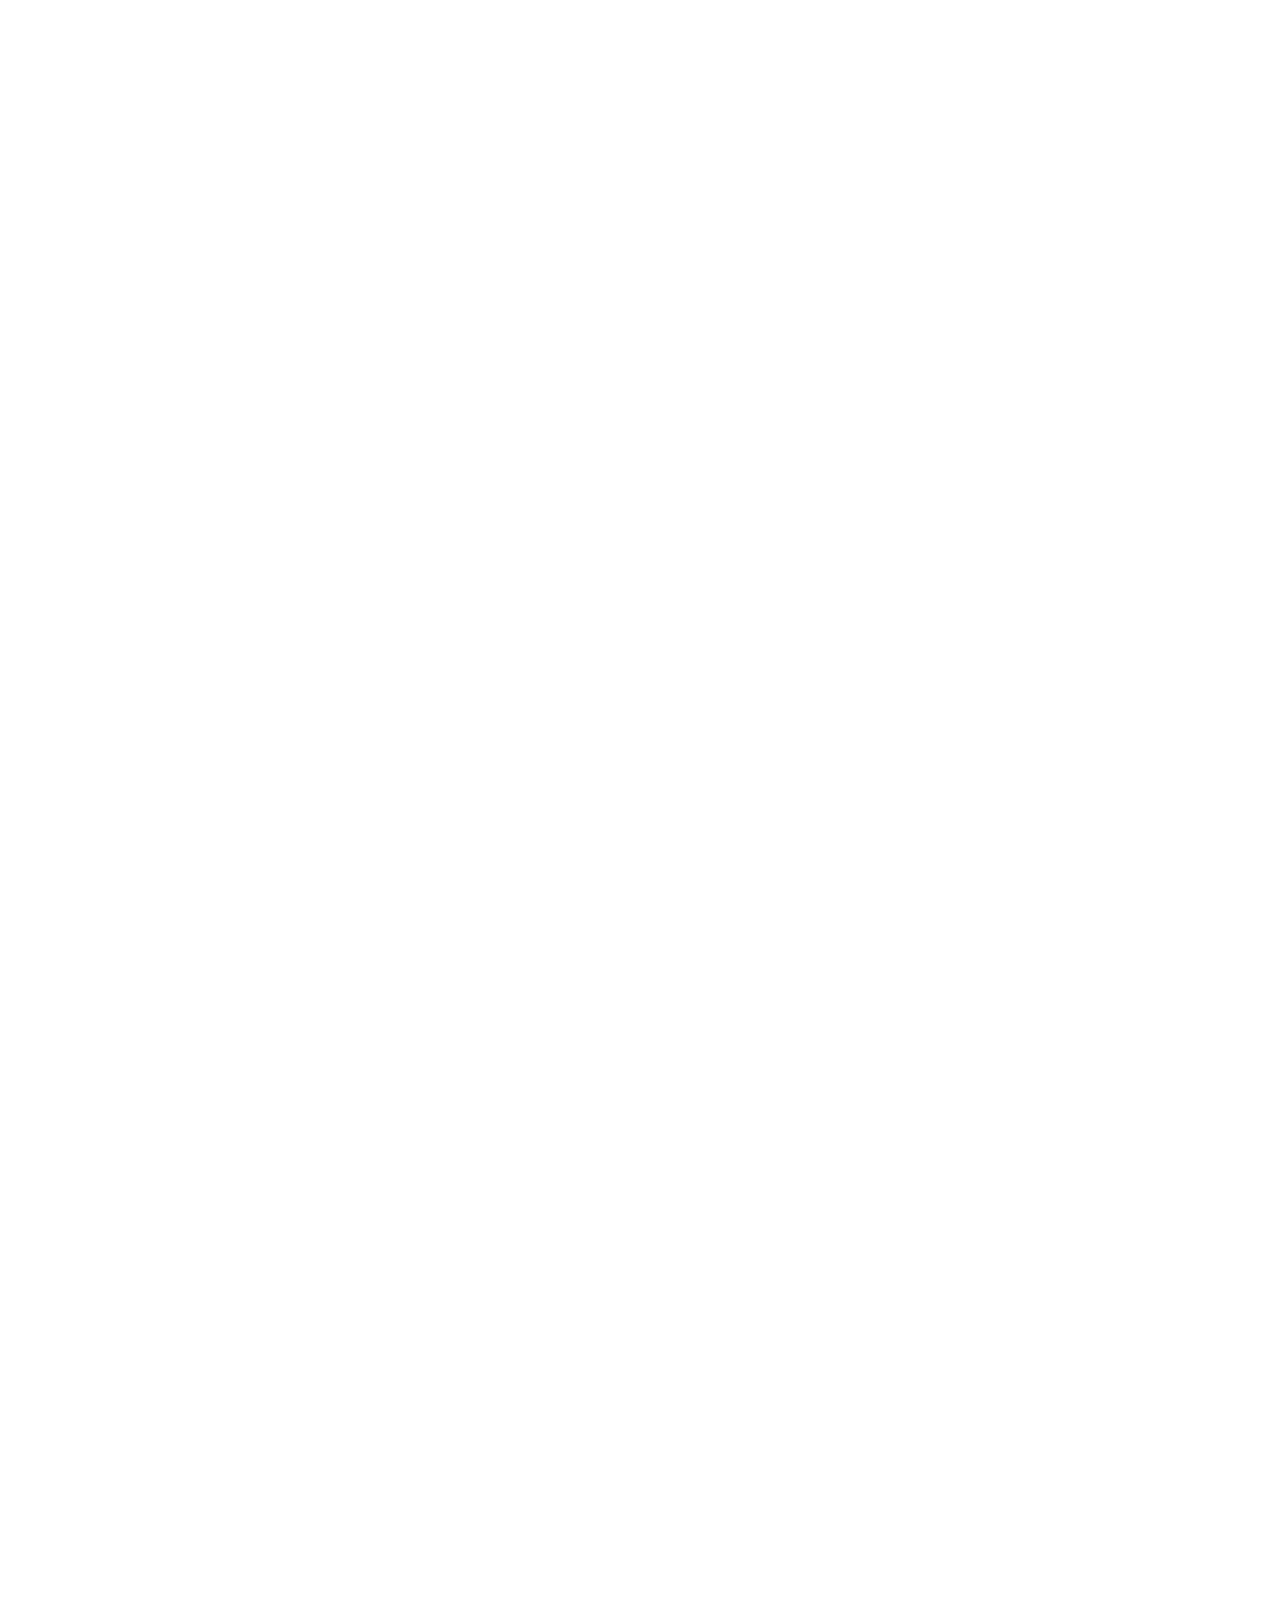
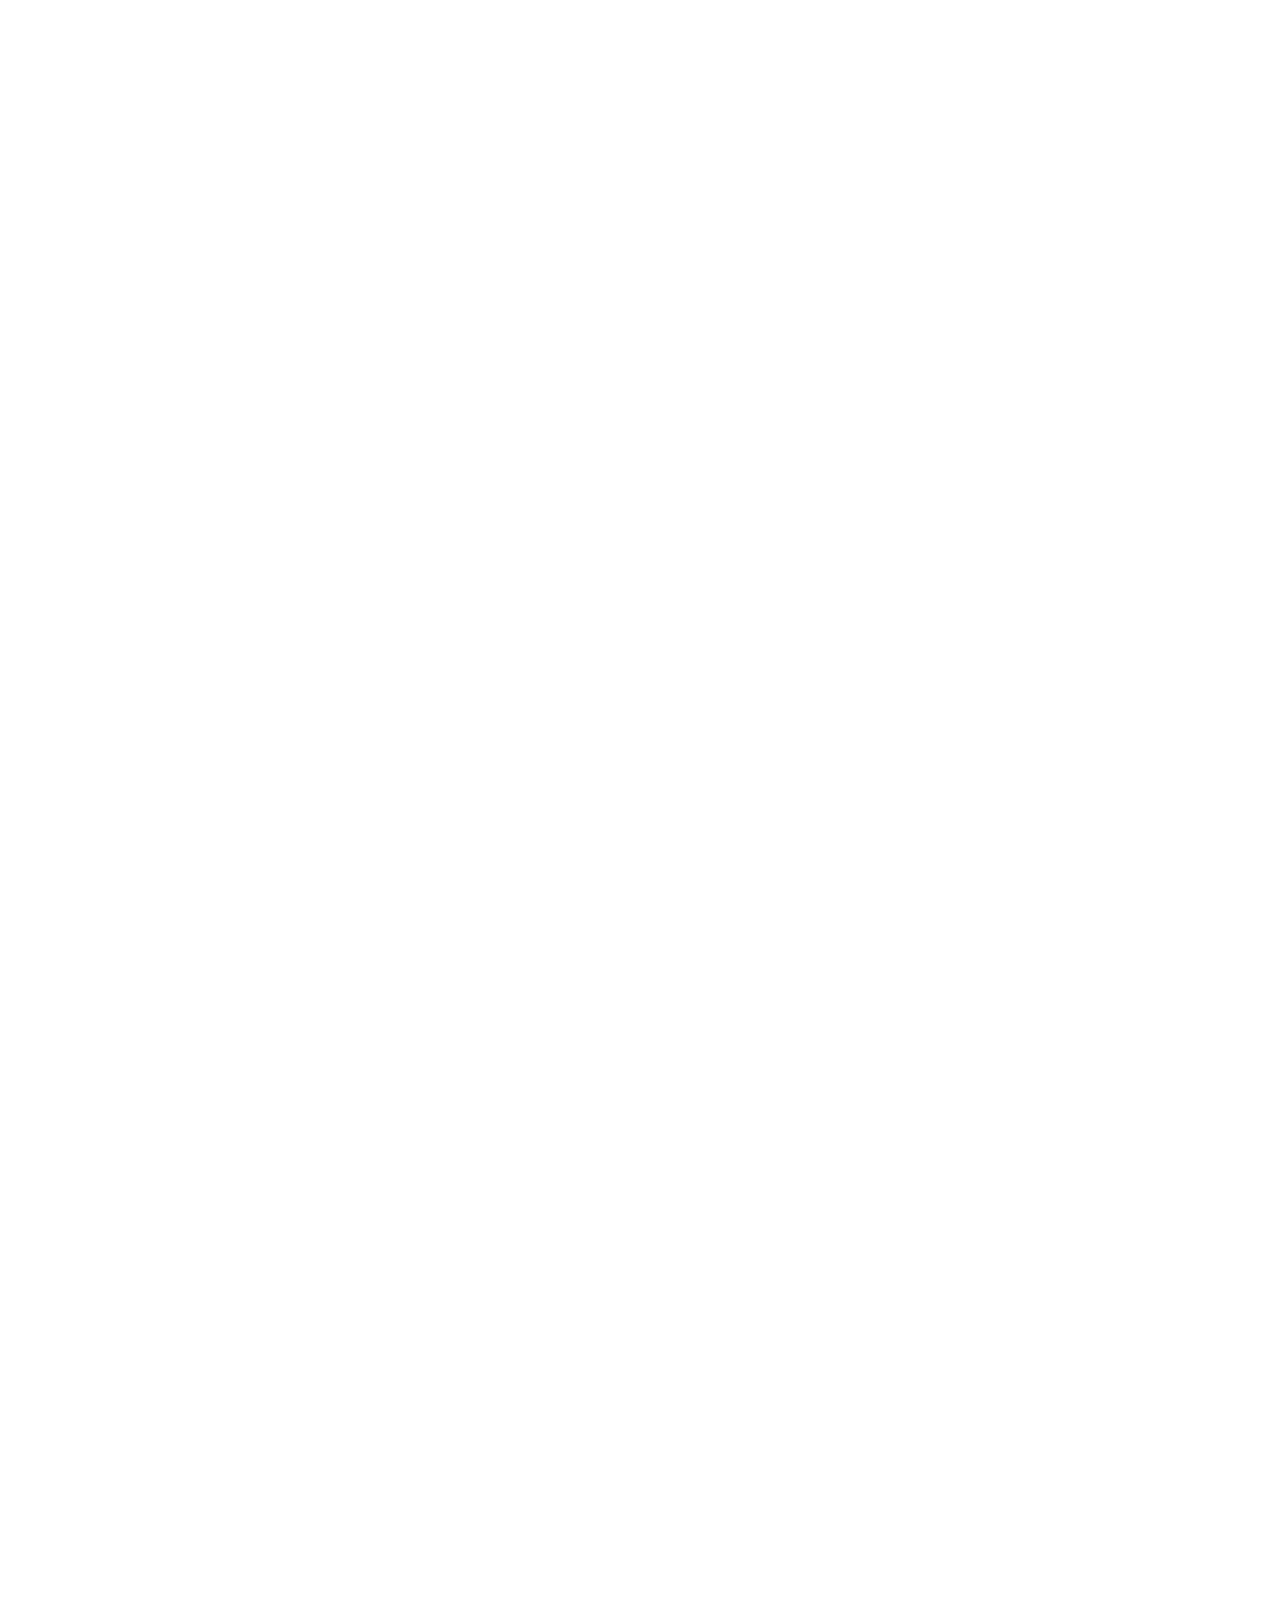
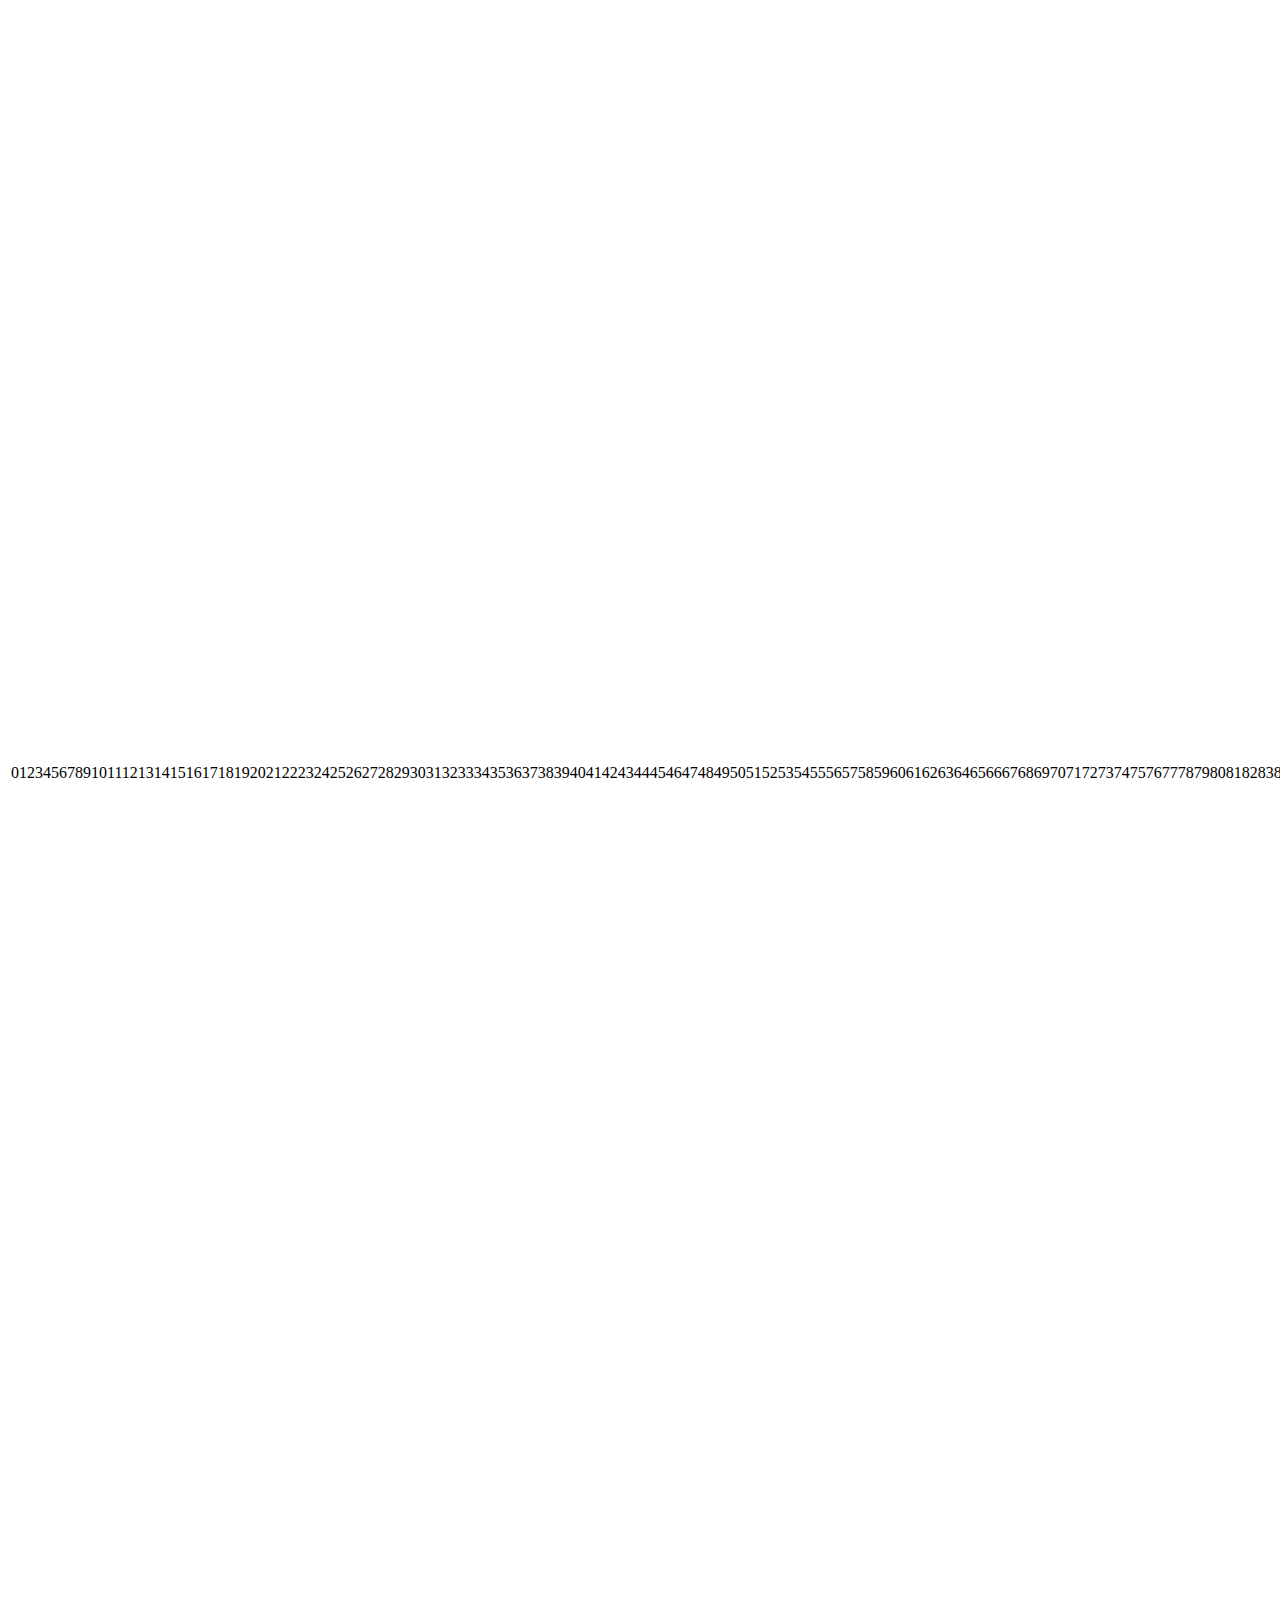
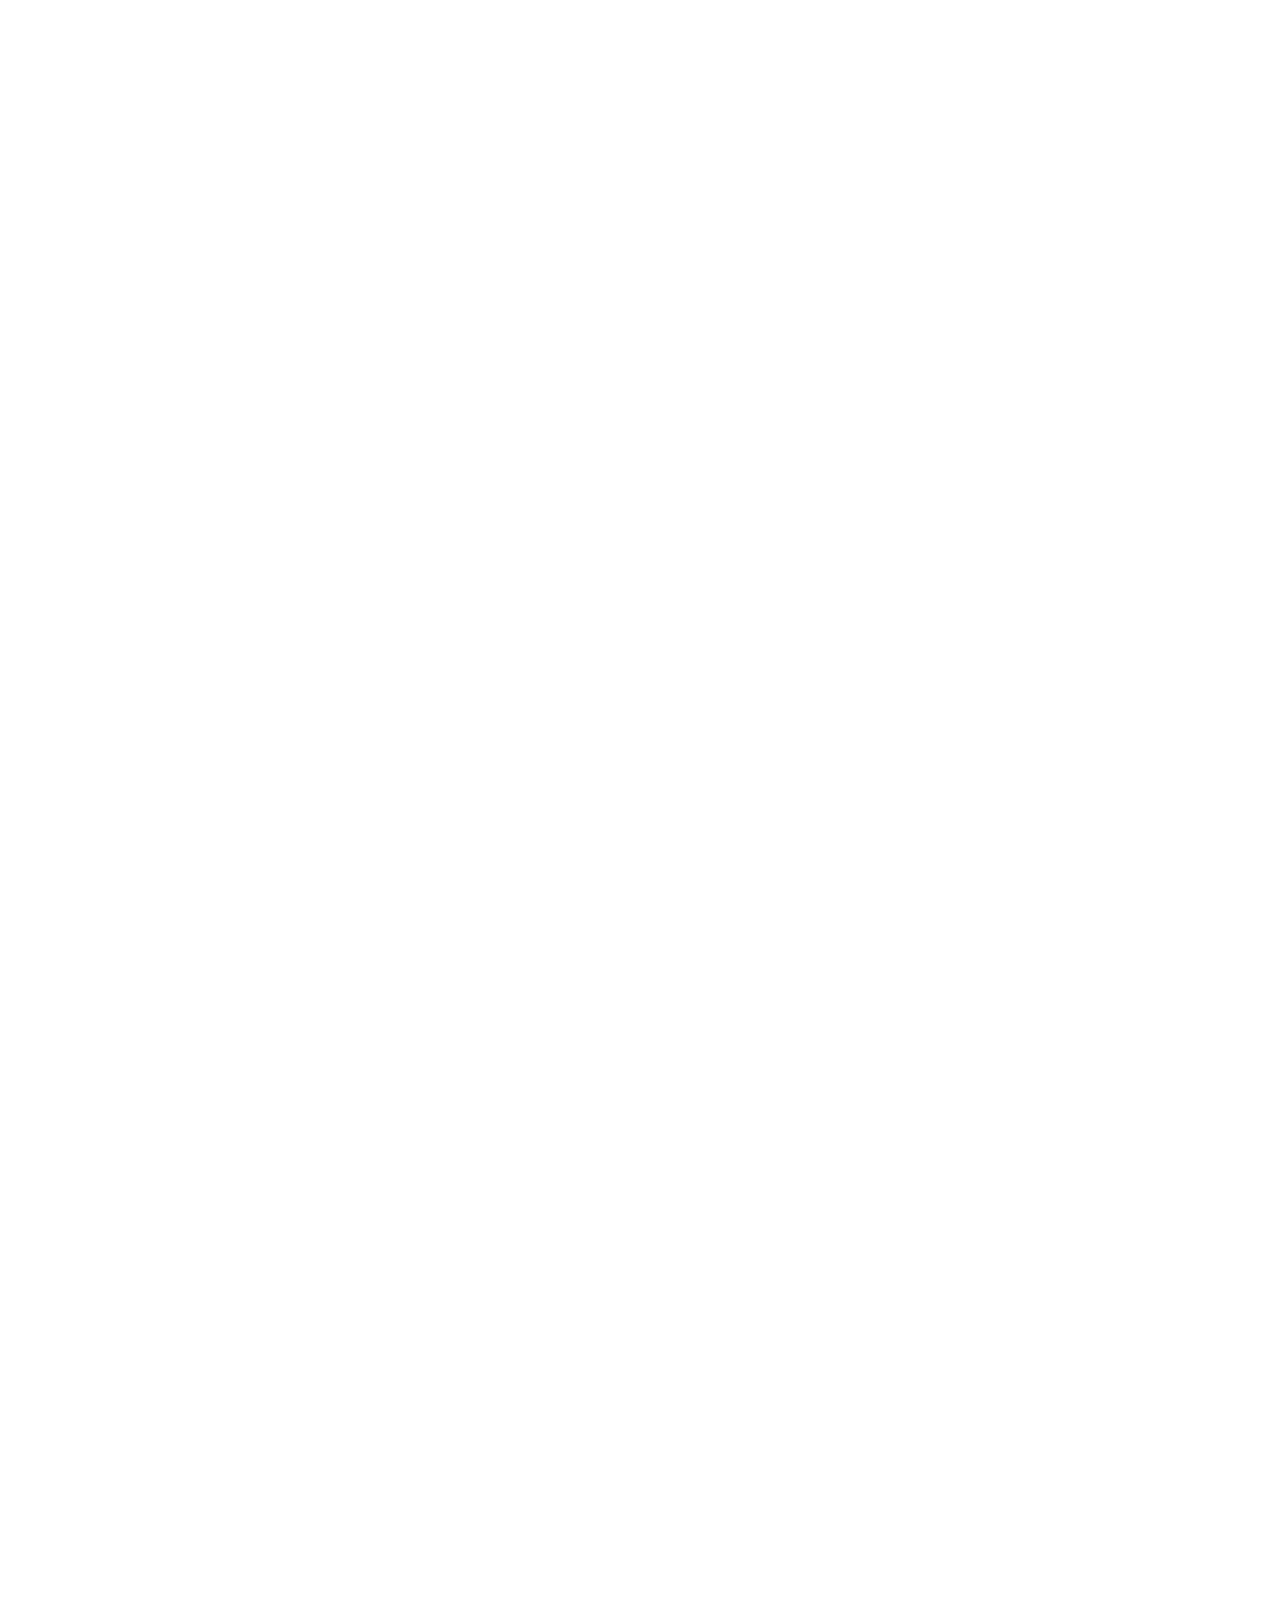
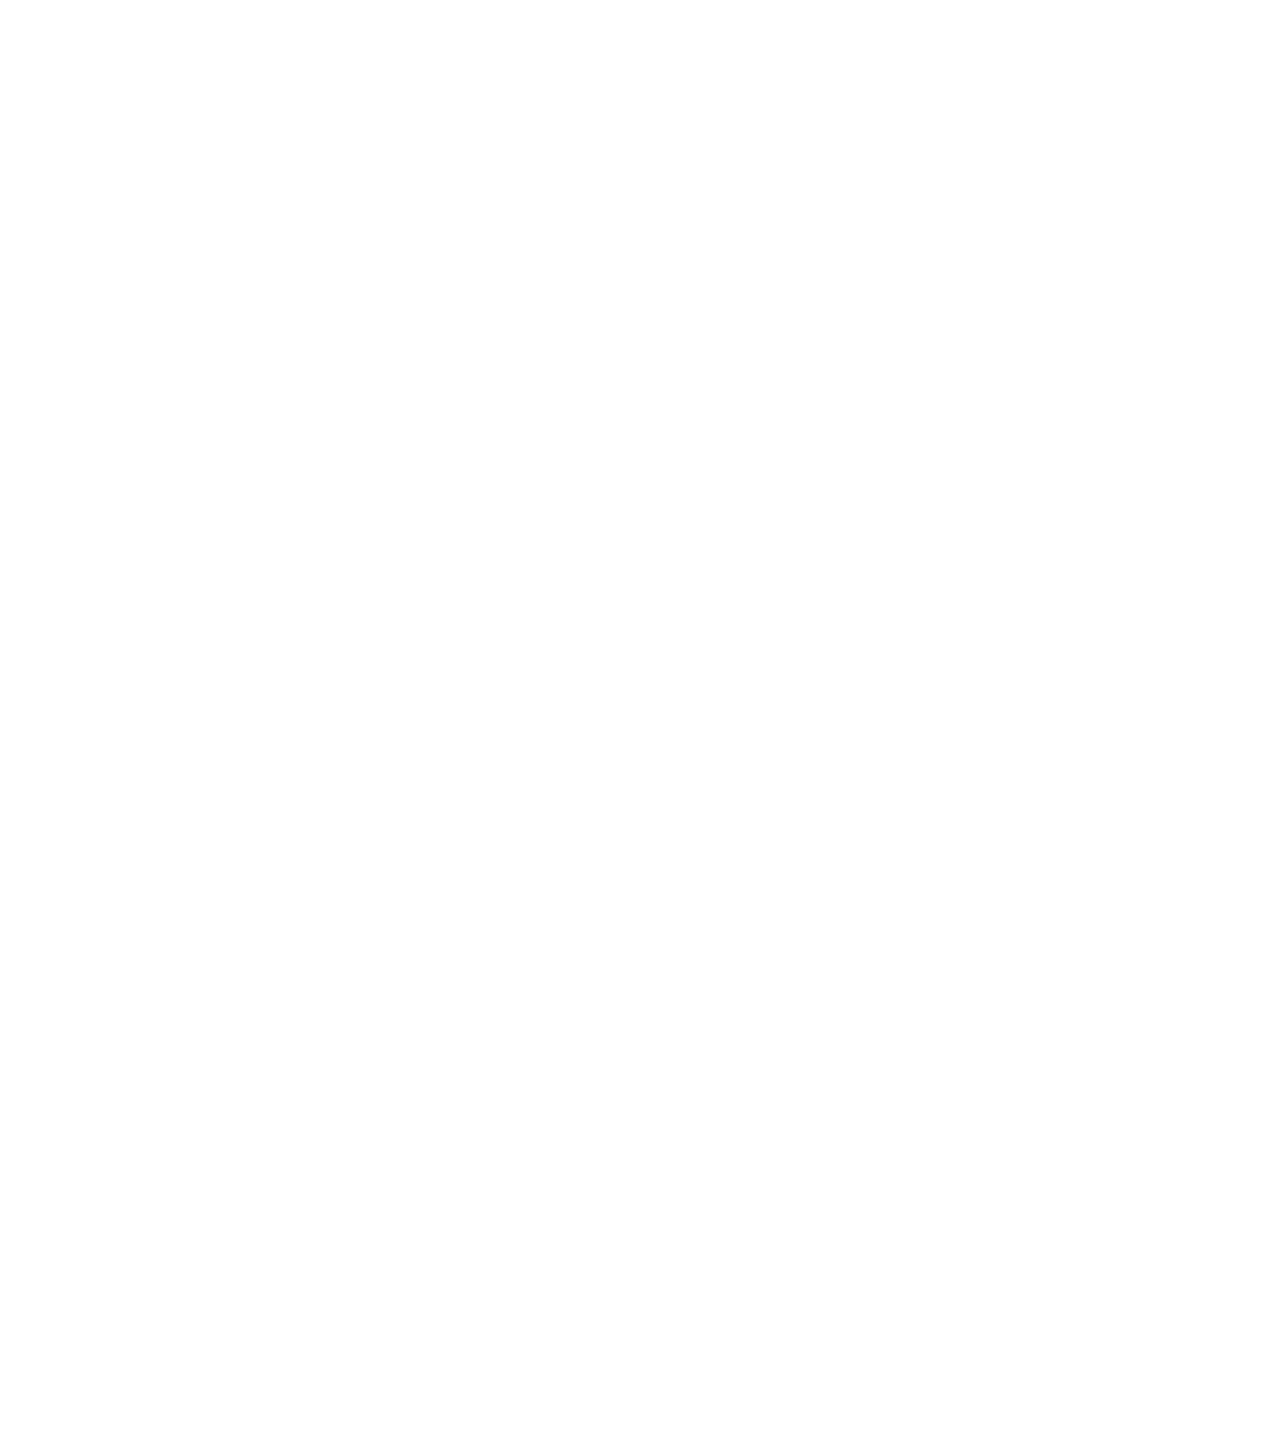
==== src/answer_pages/q1relatorio.html @ 3e82df6a "minor fixes outputing data as table script and reorganizing files" ====
<body>
<table>
    <thead id="tableHeader">
    </thead>
    <tbody>
        <td id="data-output"></td>
        <td id="data-output2"></td>
        <td id="data-output3"></td>
    </tbody>
</table>
    <script defer>
        async function fetchData(){
            const url = '/src/data/allsetsfixed.json';
            const response = await fetch(url);
            const datapoints = await response.json();
            let placeholder = document.getElementById("data-output");
            let placeholder1 = document.getElementById("tableHeader");
            let placeholder2 = document.getElementById("data-output2");
            let placeholder3 = document.getElementById("data-output3");
            console.log(datapoints)
            console.log(datapoints)
            for(let i = 0; i < 5; i++){
                placeholder1.innerHTML += `<th>${Object.keys(datapoints)}</th>`;
            }
            for(let i = 0; i < 214; i++){
                placeholder.innerHTML += `<tr><td>${datapoints.alunos[i].id}</td></tr>`;
                placeholder2.innerHTML += `<tr><td>${datapoints.alunos[i].nome}</td></tr>`;
                placeholder3.innerHTML += `<tr><td>${datapoints.alunos[i].nascimento}</td></tr>`;
            };
        };
        fetchData();
    </script>
</body>
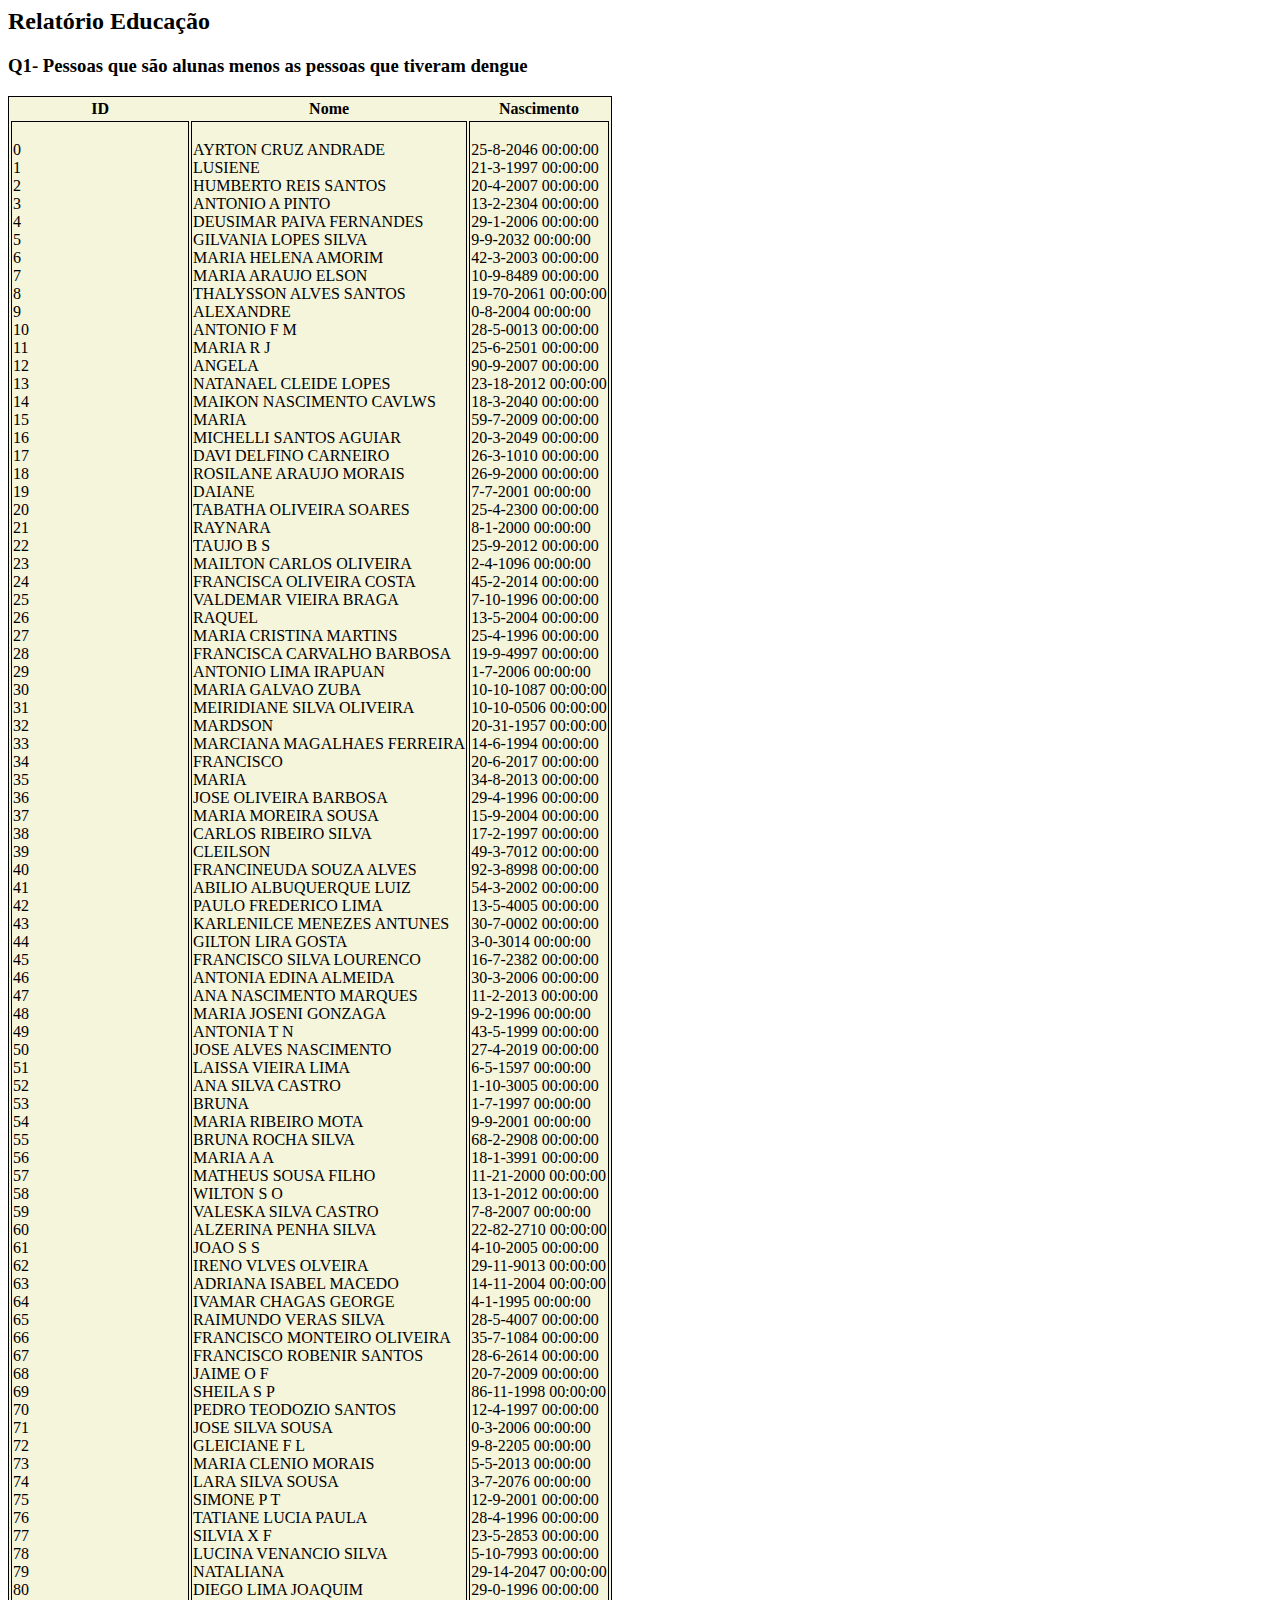
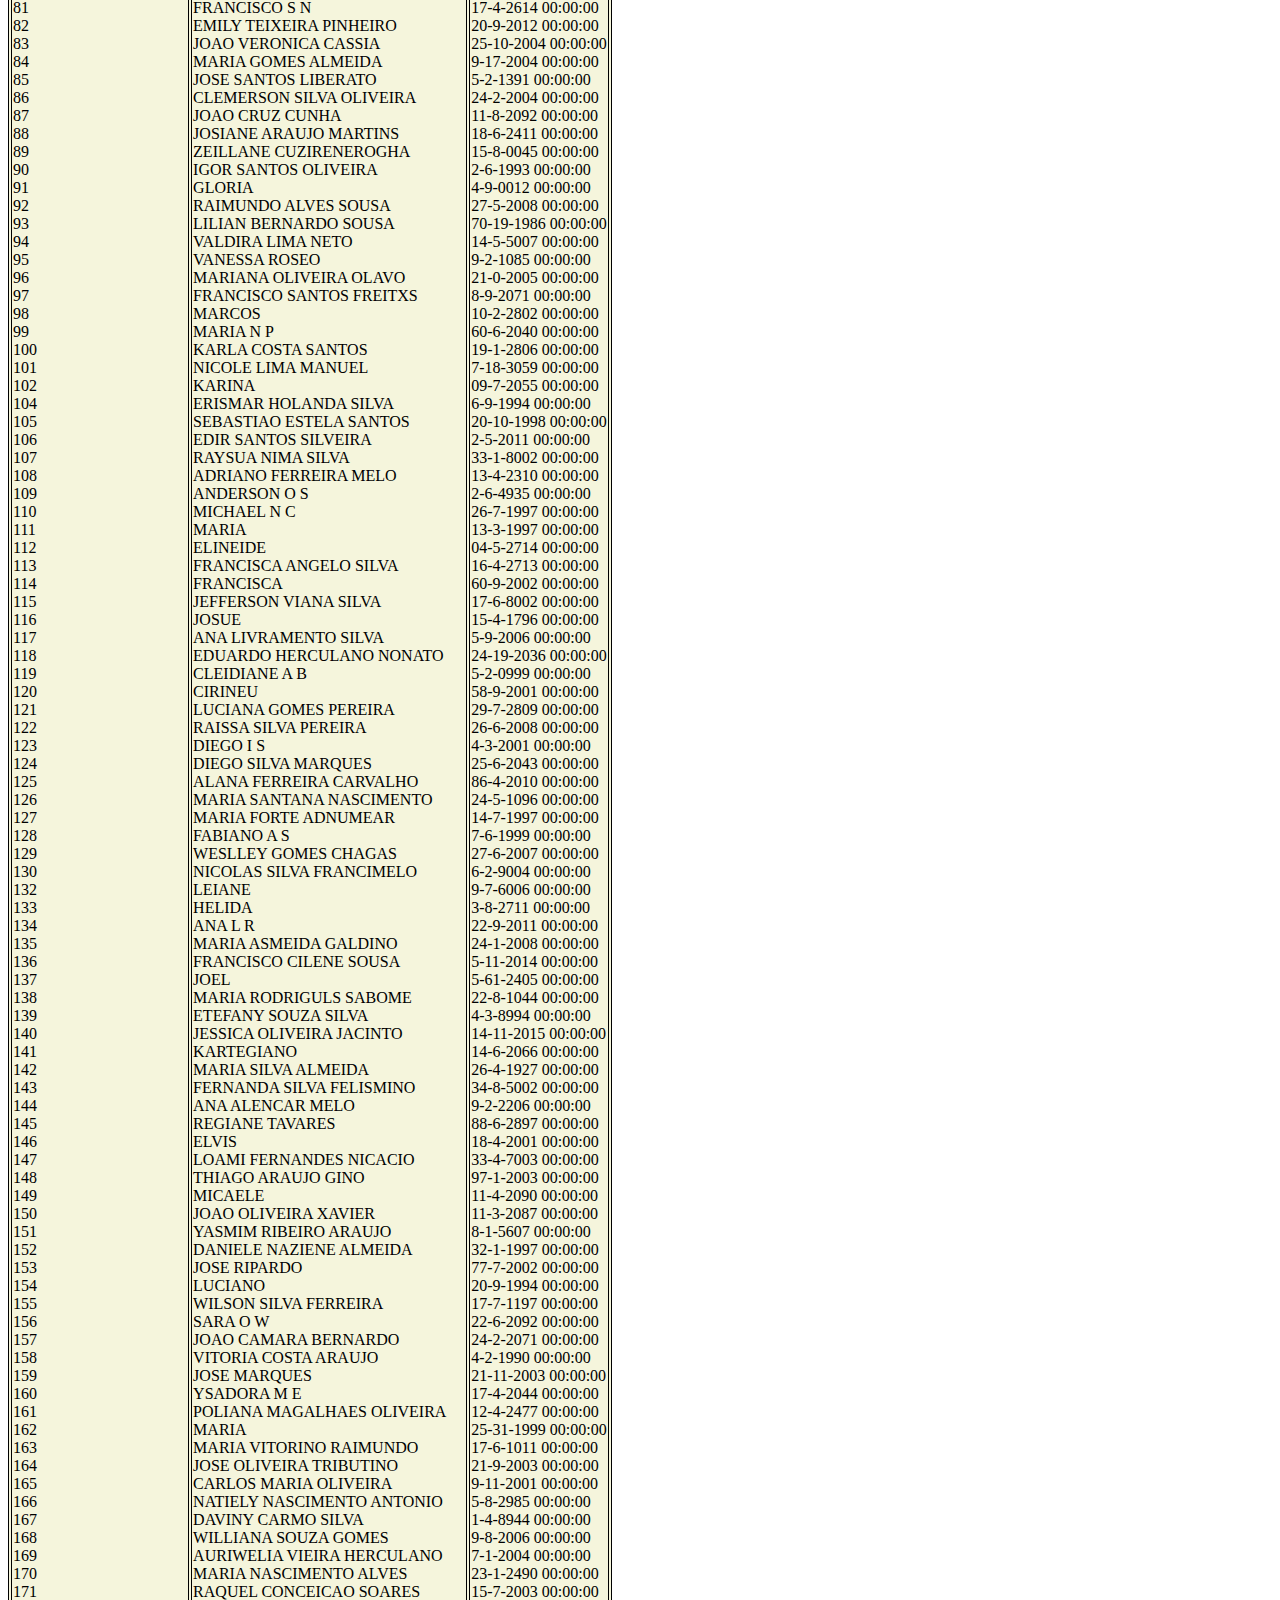
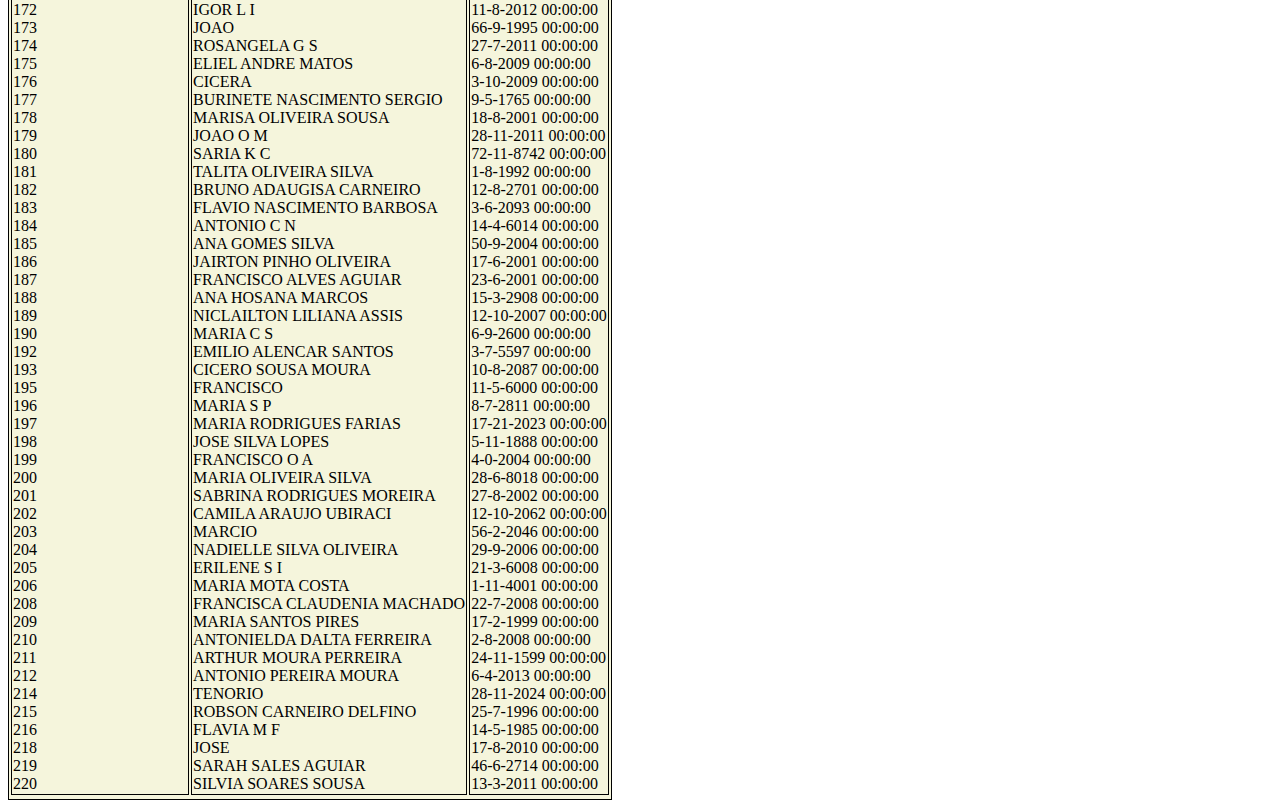
==== commit c3109e32: "added new function to generate question answer report" ====
--- a/src/answer_pages/q1relatorio.html
+++ b/src/answer_pages/q1relatorio.html
@@ -1,33 +1,46 @@
 <body>
-<table>
-    <thead id="tableHeader">
-    </thead>
-    <tbody>
-        <td id="data-output"></td>
-        <td id="data-output2"></td>
-        <td id="data-output3"></td>
-    </tbody>
-</table>
+<table style=" background-color: beige; border: solid 1px black;">
+    <colgroup span="3" class="columns"></colgroup>
+    <h2>
+        Relatório Educação
+        <h3> Q1- Pessoas que são alunas menos as pessoas que tiveram dengue<h3>
+    </h2>
+    <tr>
+        <th>ID</th>
+        <th>Nome</th>
+        <th>Nascimento</th>
+    </tr>
+    <tr>
+        <td width="30%" style="border: solid 1px black;"id="ids">
+        </td>
+        <td style="border: solid 1px black;" id="names">
+        </td>
+        <td style="border: solid 1px black;" id="nascimento">
+        </td>
+    </tr>
+    <tr> 
+
+    </tr>
     <script defer>
         async function fetchData(){
             const url = '/src/data/allsetsfixed.json';
             const response = await fetch(url);
             const datapoints = await response.json();
-            let placeholder = document.getElementById("data-output");
-            let placeholder1 = document.getElementById("tableHeader");
-            let placeholder2 = document.getElementById("data-output2");
-            let placeholder3 = document.getElementById("data-output3");
-            console.log(datapoints)
-            console.log(datapoints)
-            for(let i = 0; i < 5; i++){
-                placeholder1.innerHTML += `<th>${Object.keys(datapoints)}</th>`;
-            }
+            let placeholder = document.getElementById("ids");
+            let placeholder2 = document.getElementById("names");
+            let placeholder3 = document.getElementById("nascimento");
             for(let i = 0; i < 214; i++){
-                placeholder.innerHTML += `<tr><td>${datapoints.alunos[i].id}</td></tr>`;
-                placeholder2.innerHTML += `<tr><td>${datapoints.alunos[i].nome}</td></tr>`;
-                placeholder3.innerHTML += `<tr><td>${datapoints.alunos[i].nascimento}</td></tr>`;
+                placeholder.innerHTML += `<br><tr>${datapoints.alunos[i].id}</tr>`;
+                placeholder2.innerHTML += `<br><tr>${datapoints.alunos[i].nome}</tr>`
+                placeholder3.innerHTML += `<br><tr>${datapoints.alunos[i].nascimento}</tr>`;
             };
         };
+        
         fetchData();
+
+
+
     </script>
-</body>+</body>
+
+
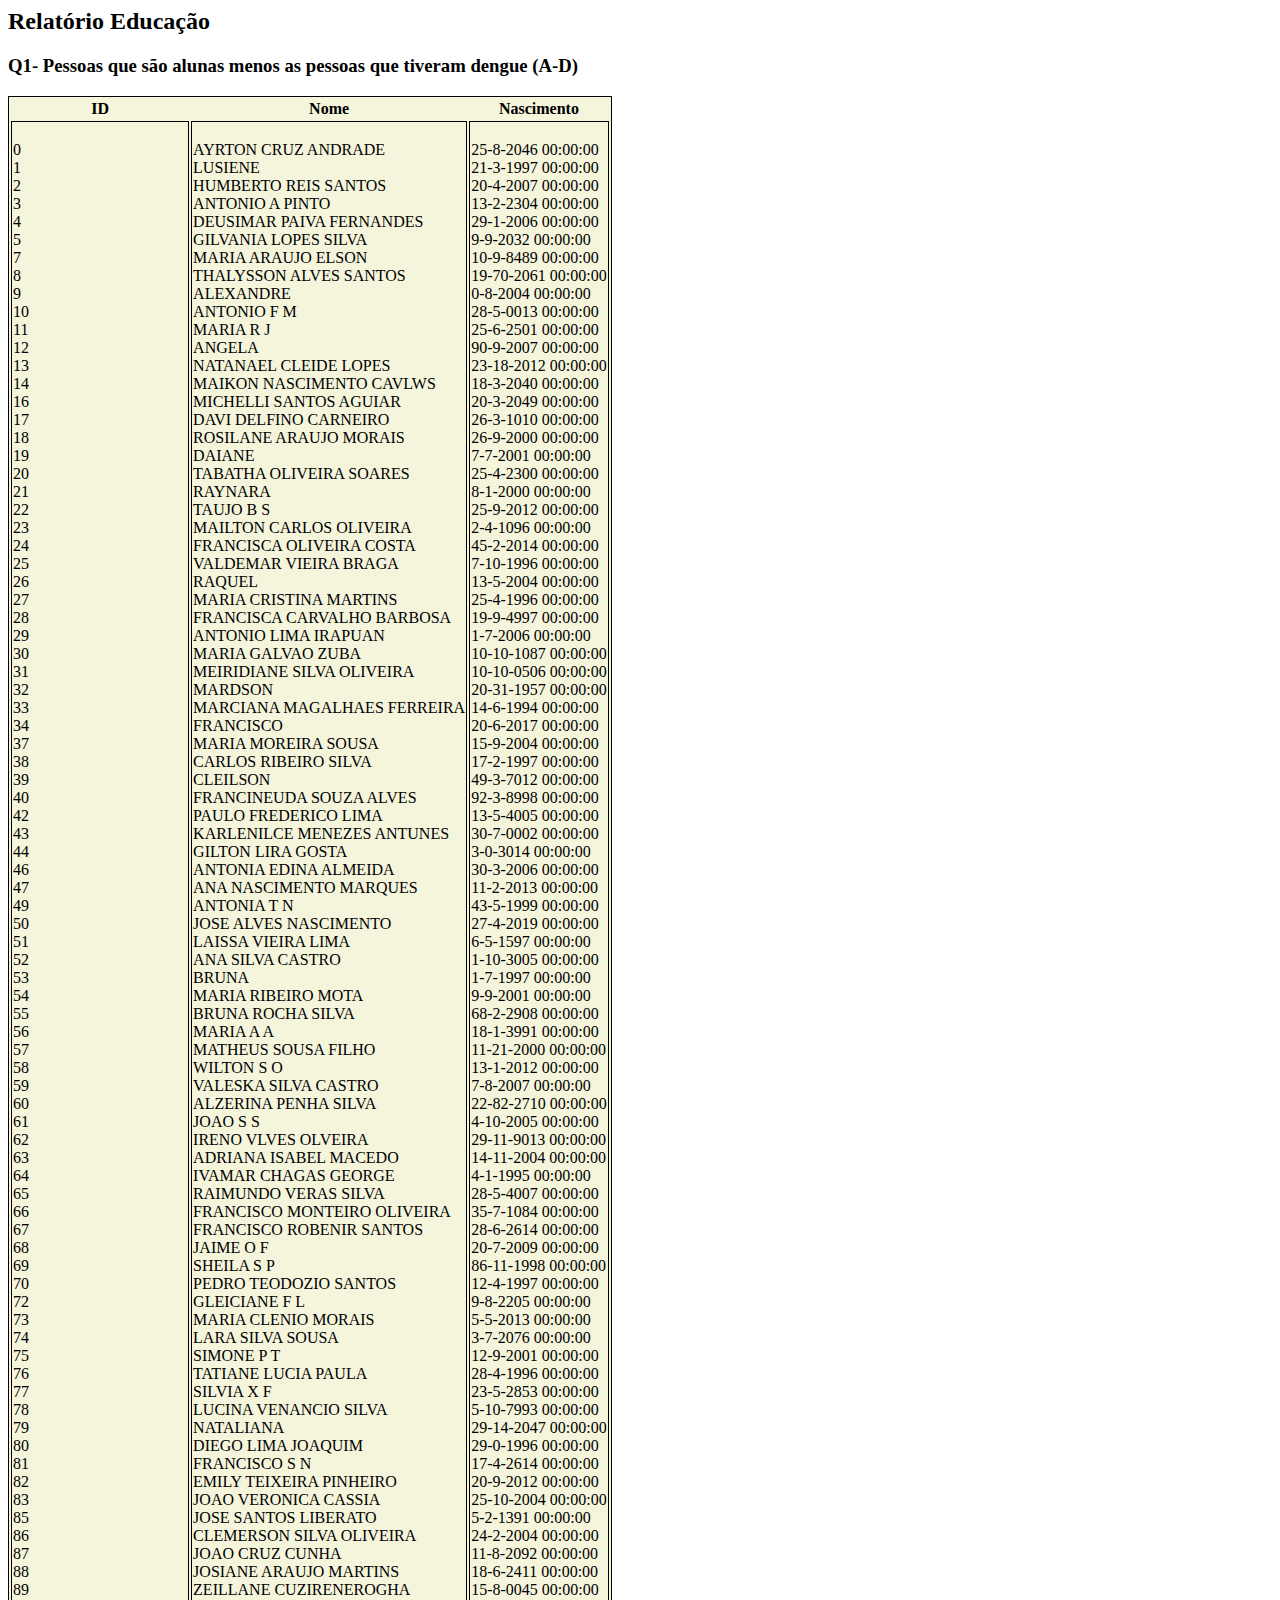
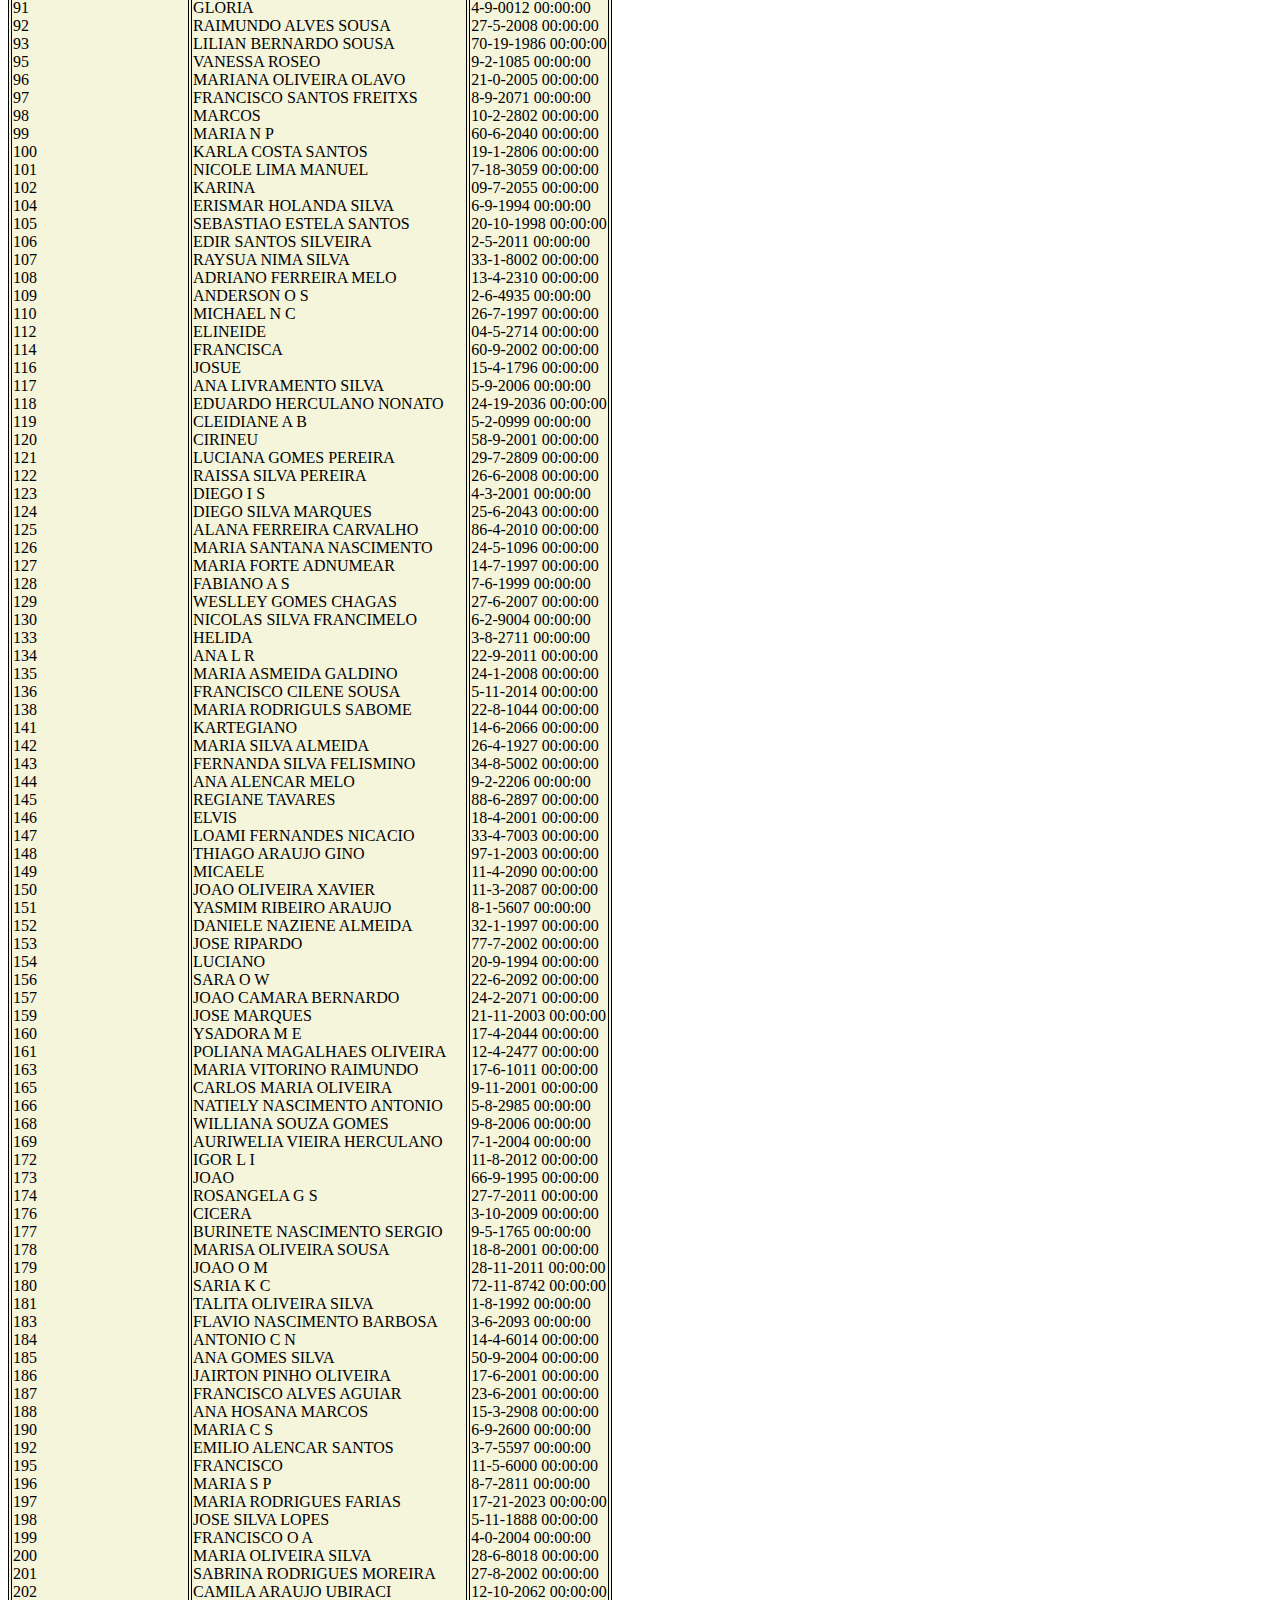
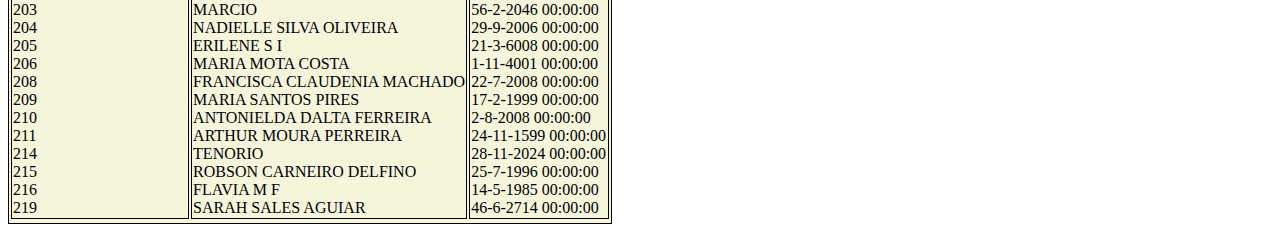
==== commit e5676acd: "added q3 to q7 reports and fixed script bugs" ====
--- a/src/answer_pages/q1relatorio.html
+++ b/src/answer_pages/q1relatorio.html
@@ -3,7 +3,7 @@
     <colgroup span="3" class="columns"></colgroup>
     <h2>
         Relatório Educação
-        <h3> Q1- Pessoas que são alunas menos as pessoas que tiveram dengue<h3>
+        <h3> Q1- Pessoas que são alunas menos as pessoas que tiveram dengue (A-D)<h3>
     </h2>
     <tr>
         <th>ID</th>
@@ -22,23 +22,40 @@
 
     </tr>
     <script defer>
-        async function fetchData(){
-            const url = '/src/data/allsetsfixed.json';
-            const response = await fetch(url);
-            const datapoints = await response.json();
-            let placeholder = document.getElementById("ids");
-            let placeholder2 = document.getElementById("names");
-            let placeholder3 = document.getElementById("nascimento");
-            for(let i = 0; i < 214; i++){
-                placeholder.innerHTML += `<br><tr>${datapoints.alunos[i].id}</tr>`;
-                placeholder2.innerHTML += `<br><tr>${datapoints.alunos[i].nome}</tr>`
-                placeholder3.innerHTML += `<br><tr>${datapoints.alunos[i].nascimento}</tr>`;
+            async function differenceSet(){
+                const url = '/src/data/allsetsfixed.json';
+                const response = await fetch(url);
+                const datapoints = await response.json();
+                const nomesAlunos = datapoints.alunos.map((pessoaAluno) => pessoaAluno.nome);
+                const nomesDengue = datapoints.dengue.map((pessoaDengue) => pessoaDengue.nome)
+                const nomesOnibus = datapoints.onibus.map((pessoaOnibus) => pessoaOnibus.nome);
+                var diff = nomesAlunos.filter(function(x) {
+                return nomesDengue.indexOf(x) < 0;});
+                let placeholder = document.getElementById("ids");
+                let placeholder2 = document.getElementById("names");
+                let placeholder3 = document.getElementById("nascimento");
+                //triple intersection
+                var object = { filterA: nomesAlunos, filterB: nomesDengue, filterN: nomesOnibus },
+                    result = Object
+                        .values(object)
+                        .reduce((a, b) => b.filter(Set.prototype.has, new Set(a)));
+                //difference between two arrays
+                var newArray = diff.filter(x => !result.includes(x));
+                console.log(diff);
+                console.log(result);
+                for(let i = 0; i < nomesAlunos.length; i++){
+                    for (let j = 0; j < newArray.length; j++){
+                        if (newArray[j] == nomesAlunos[i]){
+                            placeholder.innerHTML += `<br><tr>${datapoints.alunos[i].id}</tr>`;
+                            placeholder2.innerHTML += `<br><tr>${datapoints.alunos[i].nome}</tr>`
+                            placeholder3.innerHTML += `<br><tr>${datapoints.alunos[i].nascimento}<tr>`;
+                            break;
+                        }
+                    }
+                };
             };
-        };
-        
-        fetchData();
-
-
+            
+        differenceSet();
 
     </script>
 </body>
